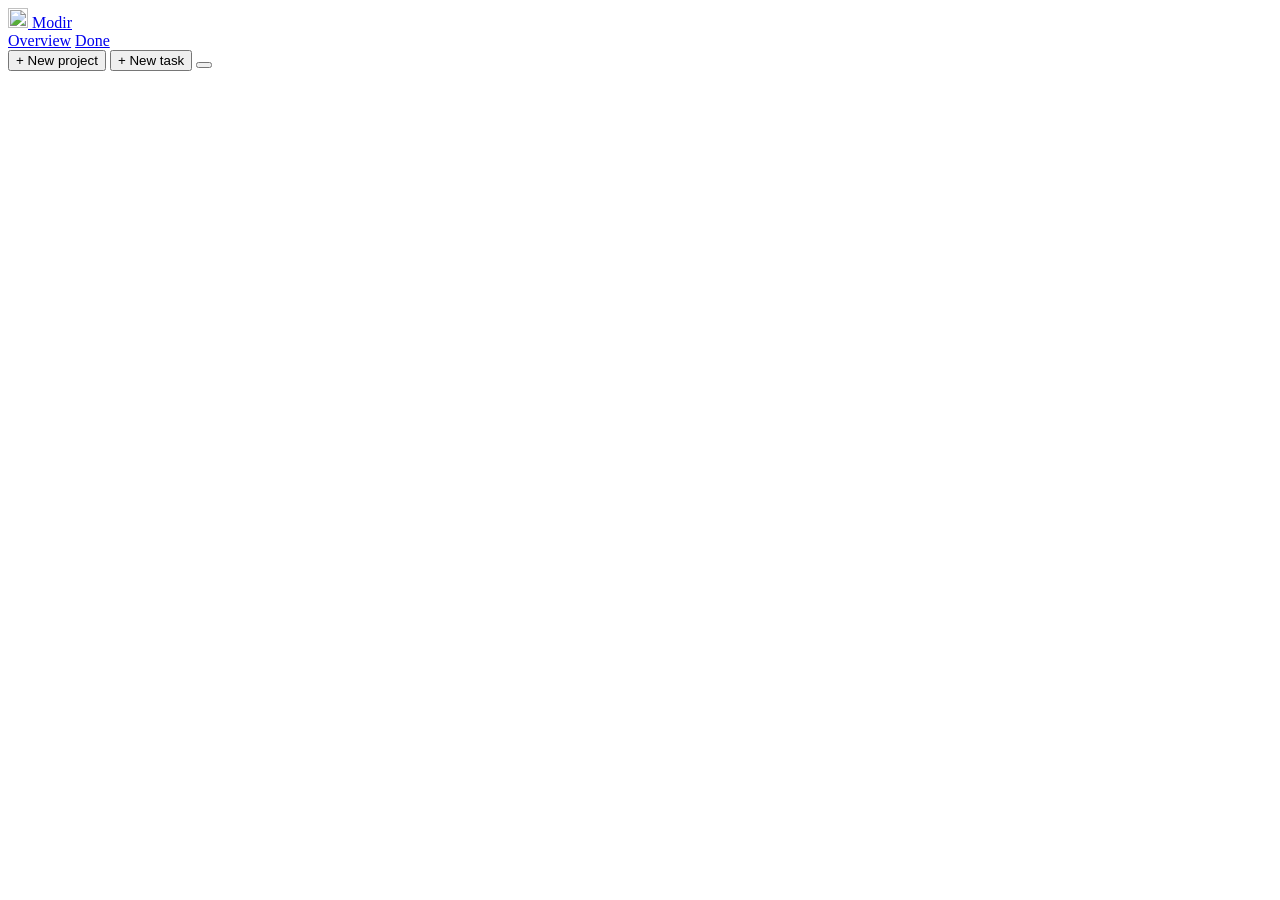
==== static/index.html @ a0b31534 "Add Flask app, static frontend, Docker setup and seed script Co-Authored-By: Claude Opus 5.5 <norepl" ====
<!doctype html>
<html lang="en">
<head>
  <meta charset="utf-8">
  <meta name="viewport" content="width=device-width, initial-scale=1">
  <title>Modir</title>
  <link rel="icon" type="image/svg+xml" href="/favicon.svg">
  <link rel="stylesheet" href="/style.css">
  <script>try { if (localStorage.theme === 'dark') document.documentElement.dataset.theme = 'dark'; } catch (e) {}</script>
</head>
<body>
  <header id="topbar">
    <a class="brand" href="#/"><img src="/favicon.svg" alt="" width="20" height="20"> Modir</a>
    <nav class="nav">
      <a href="#/" data-nav="overview">Overview</a>
      <a href="#/done" data-nav="done">Done</a>
    </nav>
    <div class="grow"></div>
    <button class="btn sm primary" data-act="new-project" data-v="project">+ <span class="wide-only">New </span>project</button>
    <button class="btn sm" data-act="new-project" data-v="task">+ <span class="wide-only">New </span>task</button>
    <button class="btn sm theme-toggle" data-act="theme"></button>
  </header>

  <aside id="detail"></aside>
  <main id="main"></main>
  <aside id="rail" hidden></aside>

  <dialog id="dlg">
    <form data-form="new-project" method="dialog" class="stack">
      <h3>New</h3>
      <div class="typepick">
        <label><input type="radio" name="type" value="project" checked><span>Project</span></label>
        <label><input type="radio" name="type" value="task"><span>Task</span></label>
      </div>
      <input name="name" placeholder="Name" required autofocus>
      <textarea name="description" rows="3" placeholder="What is it about? (optional)"></textarea>
      <label>Priority
        <select name="priority">
          <option value="1">P1 — top</option>
          <option value="2" selected>P2 — high</option>
          <option value="3">P3 — normal</option>
          <option value="4">P4 — someday</option>
        </select>
      </label>
      <div class="swatches" data-swatches></div>
      <input type="hidden" name="color">
      <div class="row end">
        <button type="button" class="btn" data-act="close-dlg">Cancel</button>
        <button class="btn primary">Create</button>
      </div>
    </form>
  </dialog>

  <script src="/app.js"></script>
</body>
</html>
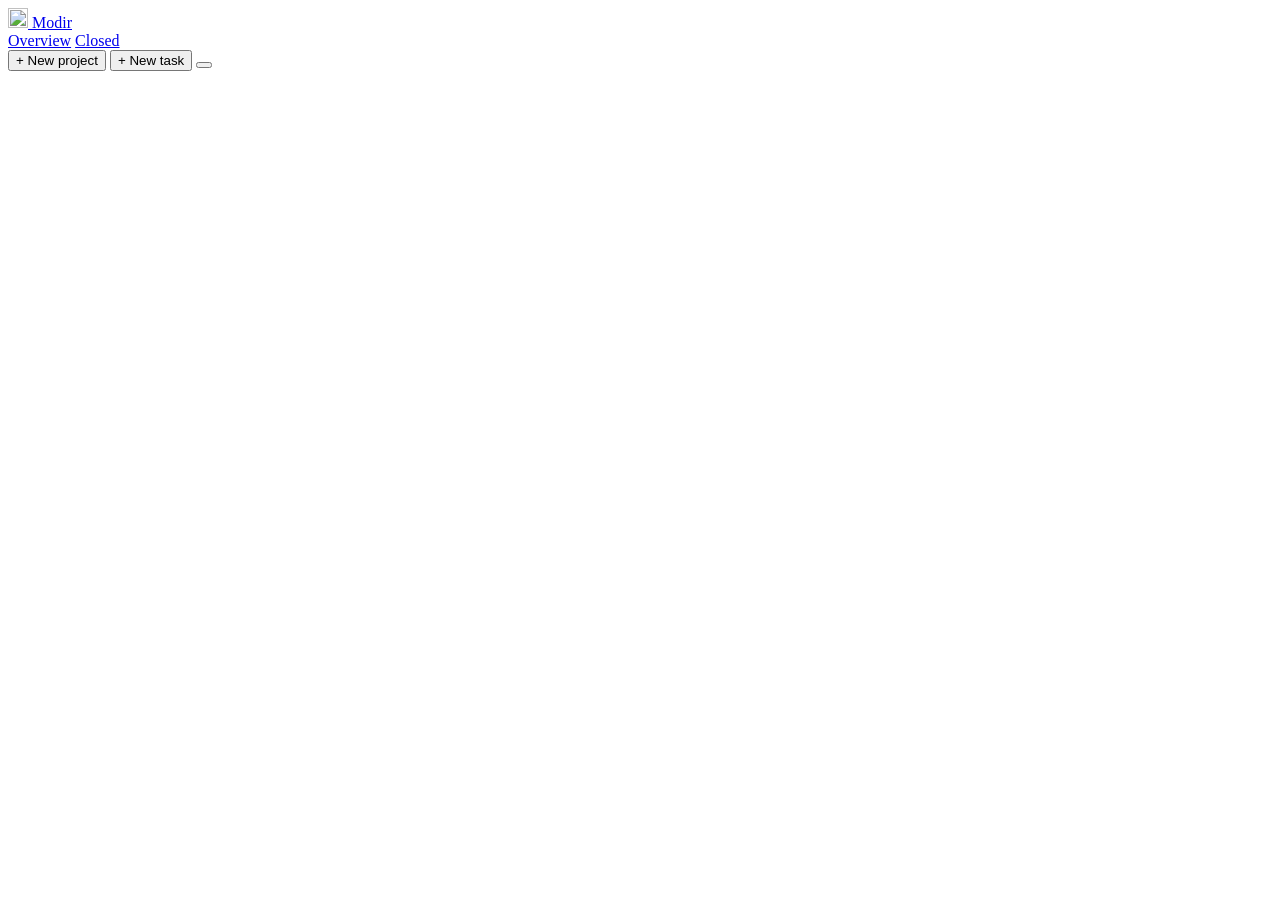
==== commit 2b191a96: "Rename "done" status to "closed" and mark tasks in the day log - Rename the done status/page to clos" ====
--- a/static/index.html
+++ b/static/index.html
@@ -13,7 +13,7 @@
     <a class="brand" href="#/"><img src="/favicon.svg" alt="" width="20" height="20"> Modir</a>
     <nav class="nav">
       <a href="#/" data-nav="overview">Overview</a>
-      <a href="#/done" data-nav="done">Done</a>
+      <a href="#/closed" data-nav="closed">Closed</a>
     </nav>
     <div class="grow"></div>
     <button class="btn sm primary" data-act="new-project" data-v="project">+ <span class="wide-only">New </span>project</button>
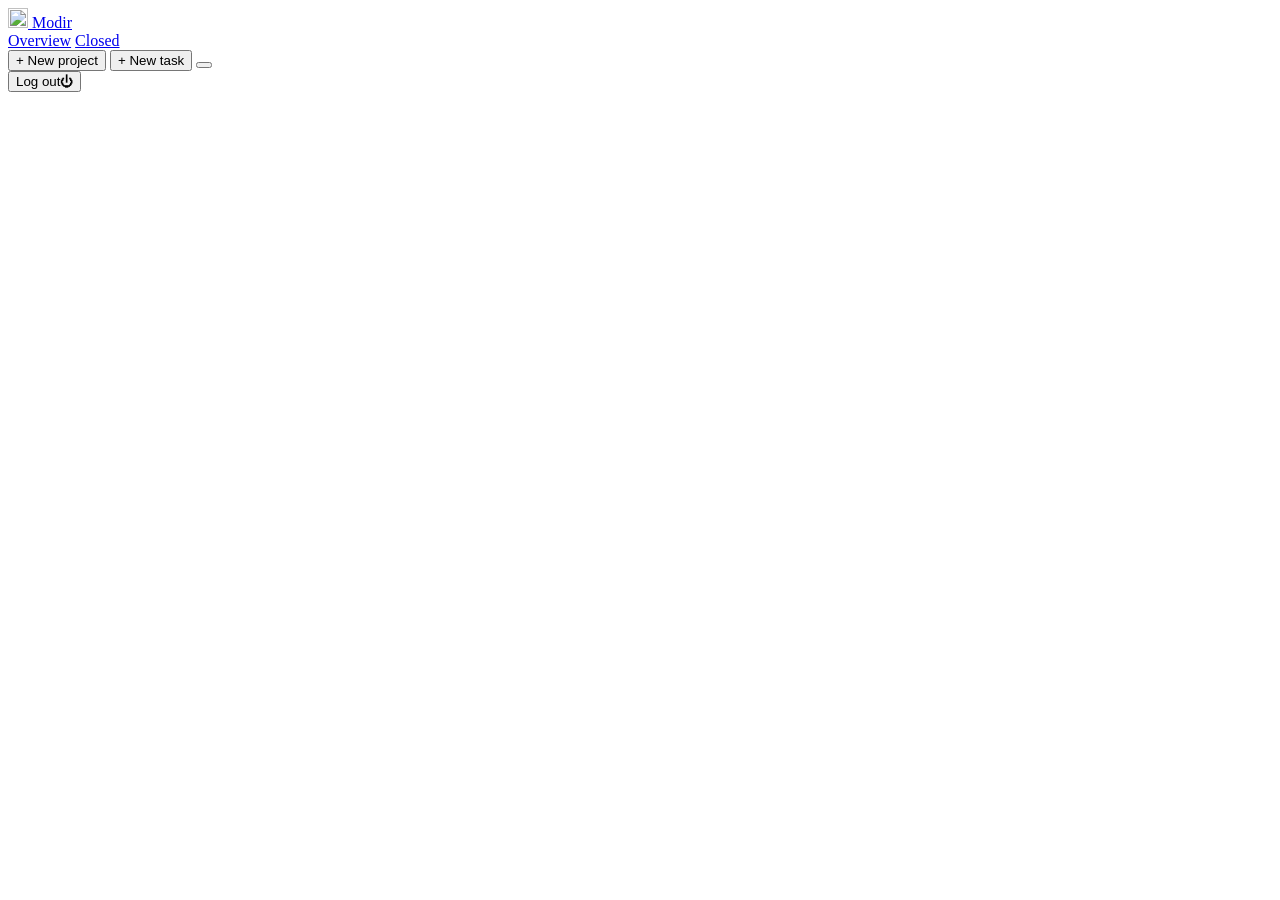
==== commit 247779b1: "Add login, move daily log to left sidebar, drop P4, mobile layout - Single-user login (MODIR_USER / " ====
--- a/static/index.html
+++ b/static/index.html
@@ -10,7 +10,7 @@
 </head>
 <body>
   <header id="topbar">
-    <a class="brand" href="#/"><img src="/favicon.svg" alt="" width="20" height="20"> Modir</a>
+    <a class="brand" href="#/"><img src="/favicon.svg" alt="" width="20" height="20"> <span class="brand-name">Modir</span></a>
     <nav class="nav">
       <a href="#/" data-nav="overview">Overview</a>
       <a href="#/closed" data-nav="closed">Closed</a>
@@ -19,6 +19,7 @@
     <button class="btn sm primary" data-act="new-project" data-v="project">+ <span class="wide-only">New </span>project</button>
     <button class="btn sm" data-act="new-project" data-v="task">+ <span class="wide-only">New </span>task</button>
     <button class="btn sm theme-toggle" data-act="theme"></button>
+    <form method="post" action="/logout" class="logout"><button class="btn sm" title="Log out" aria-label="Log out"><span class="wide-only">Log out</span><span class="narrow-only">⏻</span></button></form>
   </header>
 
   <aside id="detail"></aside>
@@ -39,7 +40,6 @@
           <option value="1">P1 — top</option>
           <option value="2" selected>P2 — high</option>
           <option value="3">P3 — normal</option>
-          <option value="4">P4 — someday</option>
         </select>
       </label>
       <div class="swatches" data-swatches></div>
